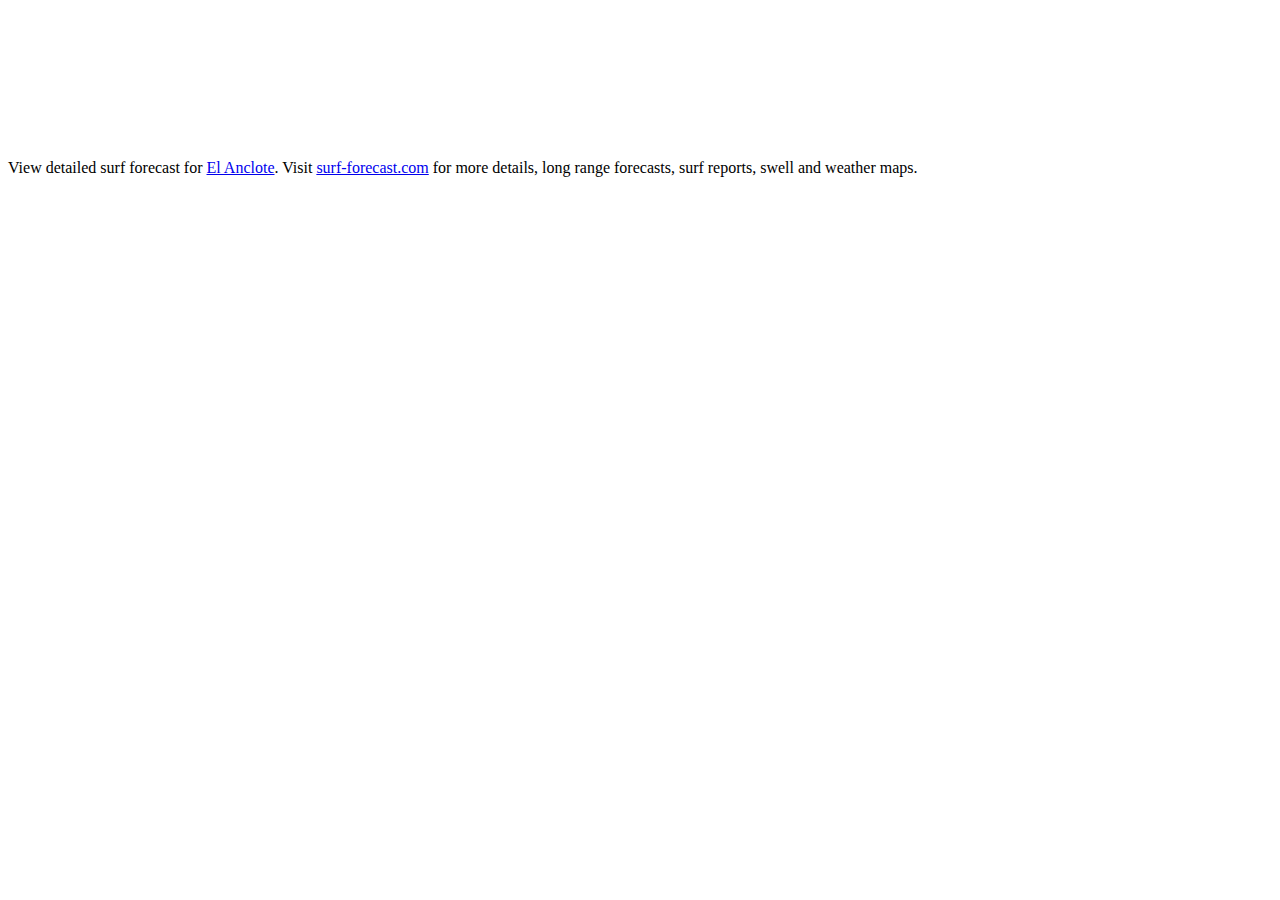
==== elanclotesurf.html @ c8d00b57 "Rename elanclotesurf to elanclotesurf.html" ====
<html>
<head>
</head>
<body>
<link href="//www.surf-forecast.com/stylesheets/widget.css" media="screen" rel="stylesheet" type="text/css" /><div class="wf-width-cont surf-fc-widget"><div class="widget-container"><div class="external-cont"><iframe class="surf-fc-i" allowtransparency="true" src="//www.surf-forecast.com/breaks/El-Anclote/forecasts/widget/a" scrolling="no" frameborder="0" marginwidth="0" marginheight="0"></iframe><div class="footer"><a class="logo" href="//www.surf-forecast.com/"><img src="//www.surf-forecast.com/images/widget.png" alt="Widget" width="1" height="1" /></a><div class="about" id="cmt">View detailed surf forecast for <a href="//www.surf-forecast.com/breaks/El-Anclote">El Anclote</a>. Visit <a href="//www.surf-forecast.com/breaks/El-Anclote">surf-forecast.com</a> for more details, long range forecasts, surf reports, swell and weather maps.</div></div></div></div></div>
</body>
</html
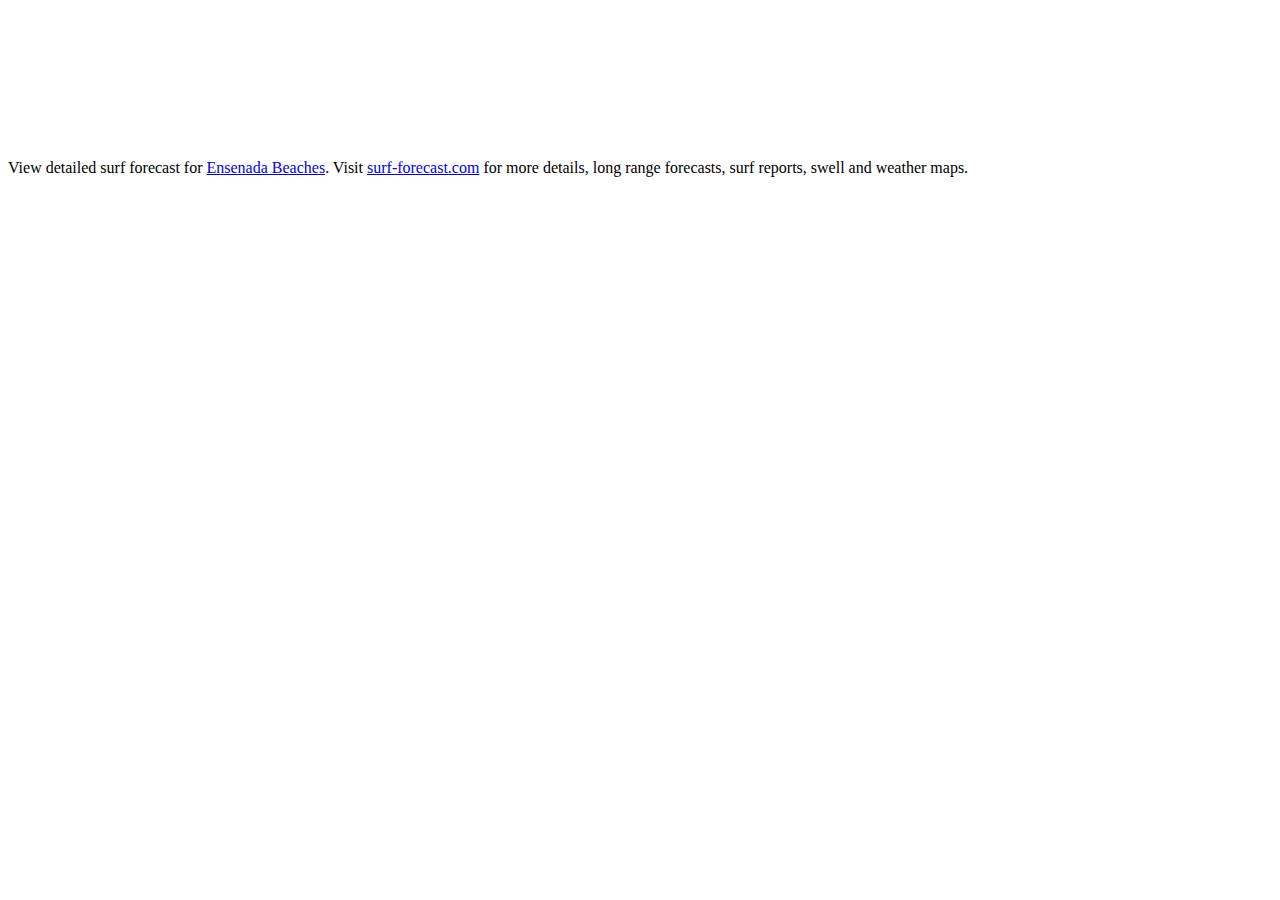
==== commit 827b8837: "Update elanclotesurf.html" ====
--- a/elanclotesurf.html
+++ b/elanclotesurf.html
@@ -2,6 +2,6 @@
 <head>
 </head>
 <body>
-<link href="//www.surf-forecast.com/stylesheets/widget.css" media="screen" rel="stylesheet" type="text/css" /><div class="wf-width-cont surf-fc-widget"><div class="widget-container"><div class="external-cont"><iframe class="surf-fc-i" allowtransparency="true" src="//www.surf-forecast.com/breaks/El-Anclote/forecasts/widget/a" scrolling="no" frameborder="0" marginwidth="0" marginheight="0"></iframe><div class="footer"><a class="logo" href="//www.surf-forecast.com/"><img src="//www.surf-forecast.com/images/widget.png" alt="Widget" width="1" height="1" /></a><div class="about" id="cmt">View detailed surf forecast for <a href="//www.surf-forecast.com/breaks/El-Anclote">El Anclote</a>. Visit <a href="//www.surf-forecast.com/breaks/El-Anclote">surf-forecast.com</a> for more details, long range forecasts, surf reports, swell and weather maps.</div></div></div></div></div>
+<div class="wf-width-cont surf-fc-widget"><div class="widget-container"><div class="external-cont"><iframe class="surf-fc-i" allowtransparency="true" src="//www.surf-forecast.com/breaks/Ensenada-Beaches/forecasts/widget/a" scrolling="no" frameborder="0" marginwidth="0" marginheight="0"></iframe><div class="footer"><a class="logo" href="//www.surf-forecast.com/"><img src="//www.surf-forecast.com/images/widget.png" alt="Widget" width="1" height="1" /></a><div class="about" id="cmt">View detailed surf forecast for <a href="//www.surf-forecast.com/breaks/Ensenada-Beaches">Ensenada Beaches</a>. Visit <a href="//www.surf-forecast.com/breaks/Ensenada-Beaches">surf-forecast.com</a> for more details, long range forecasts, surf reports, swell and weather maps.</div></div></div></div></div>
 </body>
 </html
